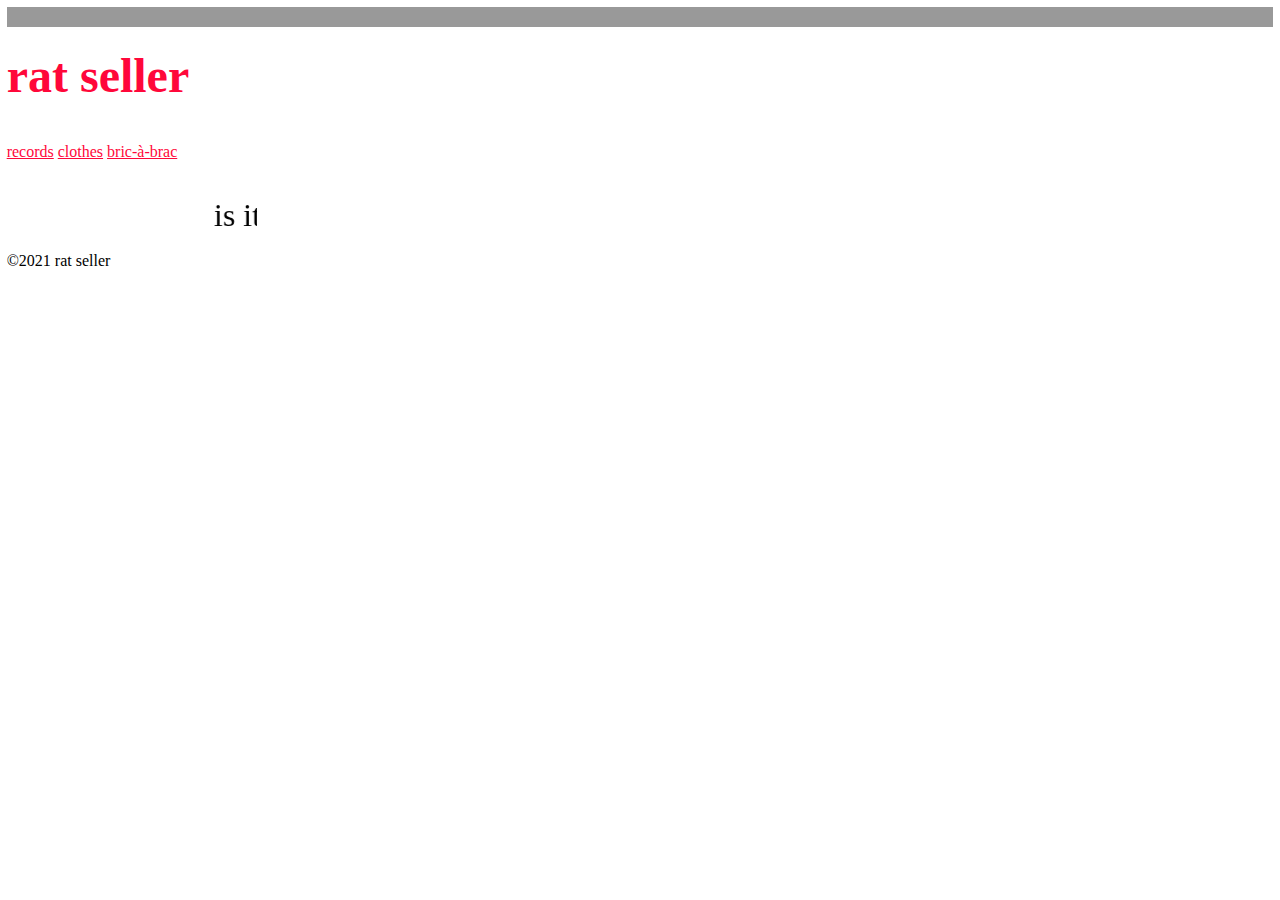
==== index.html @ 03e9aff0 "marquee update" ====
<doctype html>
<html>
	<head>
		<meta name="viewport" content="width=device-width initial-scale=1">
		<title>rat seller </title>
		<link href="main.css" rel="stylesheet" type="text/css" />
	</head>
	<body>

		<header>
			<p></p>
			<h1> <font size="10pt">rat seller</font><font size="2pt" font color="black">𖤐</font></h1> 
			<br>
			<nav>
				<a href="page2.html">records</a> 
				<a href="page3.html">clothes</a>
				<a href="page4.html">bric-à-brac</a>
			</nav>
<br>
<br>
<font color="black" size="6pt"><marquee behavior="scroll" direction="left" scrollamount="5" width="250">is it halloween yet</marquee></font>	
<br>
<br>
		

		<footer>©2021 rat seller</footer>
	</body>

</html>
---- main.css ----
body {
	background:white;
	font-family: times;
	margin: 5pt;
}

a {
	color: #FF073A;
}

h1 {
	color: #FF073A;
	
}
p {
	background-color: #999;
	padding: 10px;
}

.features {
	background: white;
	padding: 0px;
	display: flex;
	flex-direction: row;
}

.features figure {
	margin: auto;
	width: 200px
}

.features figure img {
	display: inline-table;
	width: 200px
}

.scroll {
	width: 200px; 
	height: 200px; 
	line-height: 3em; 
	overflow:scroll; 
	border: none; 
	padding: 5px;
}
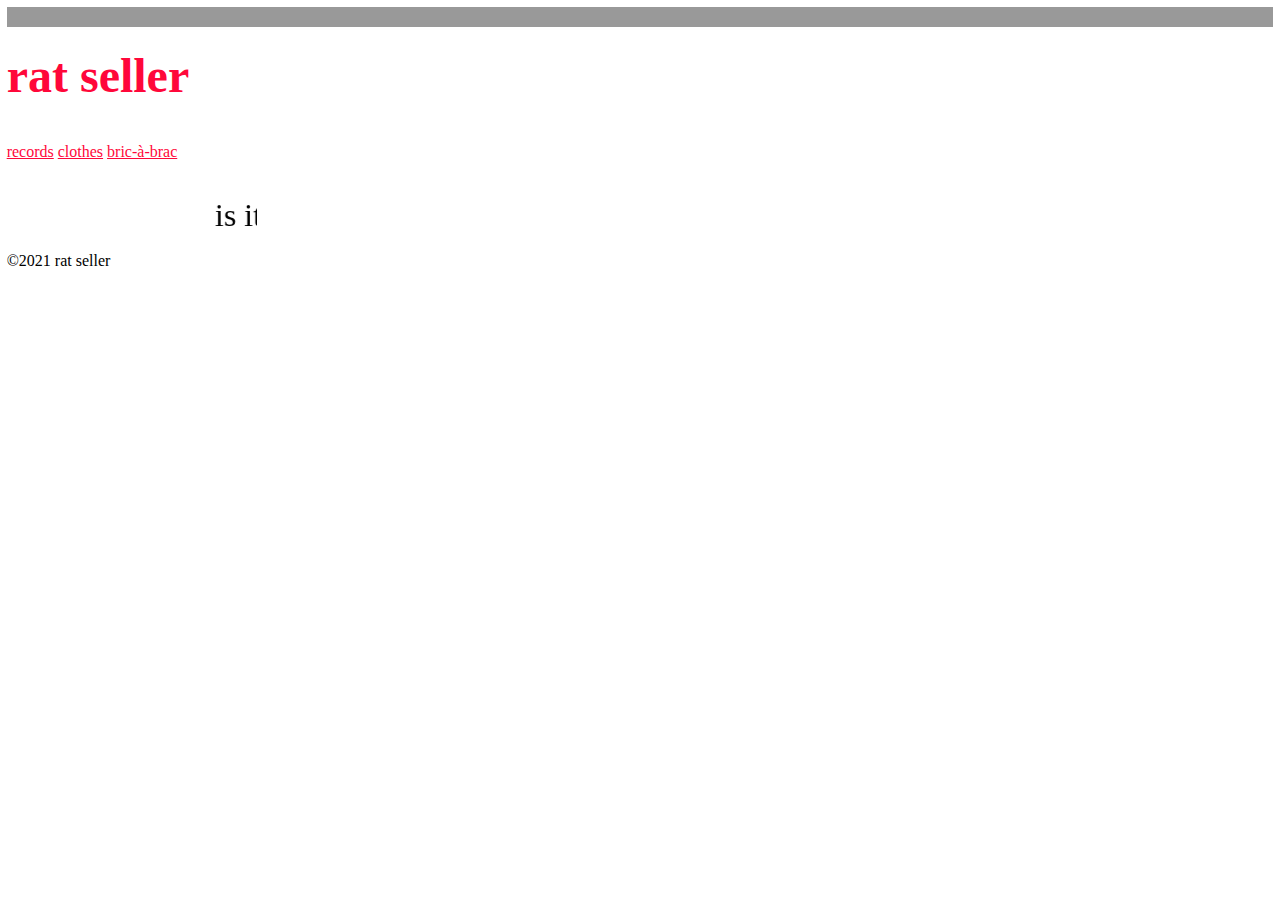
==== commit 62ad0bd3: "marquee update" ====
(no text change in the page or its own stylesheets)
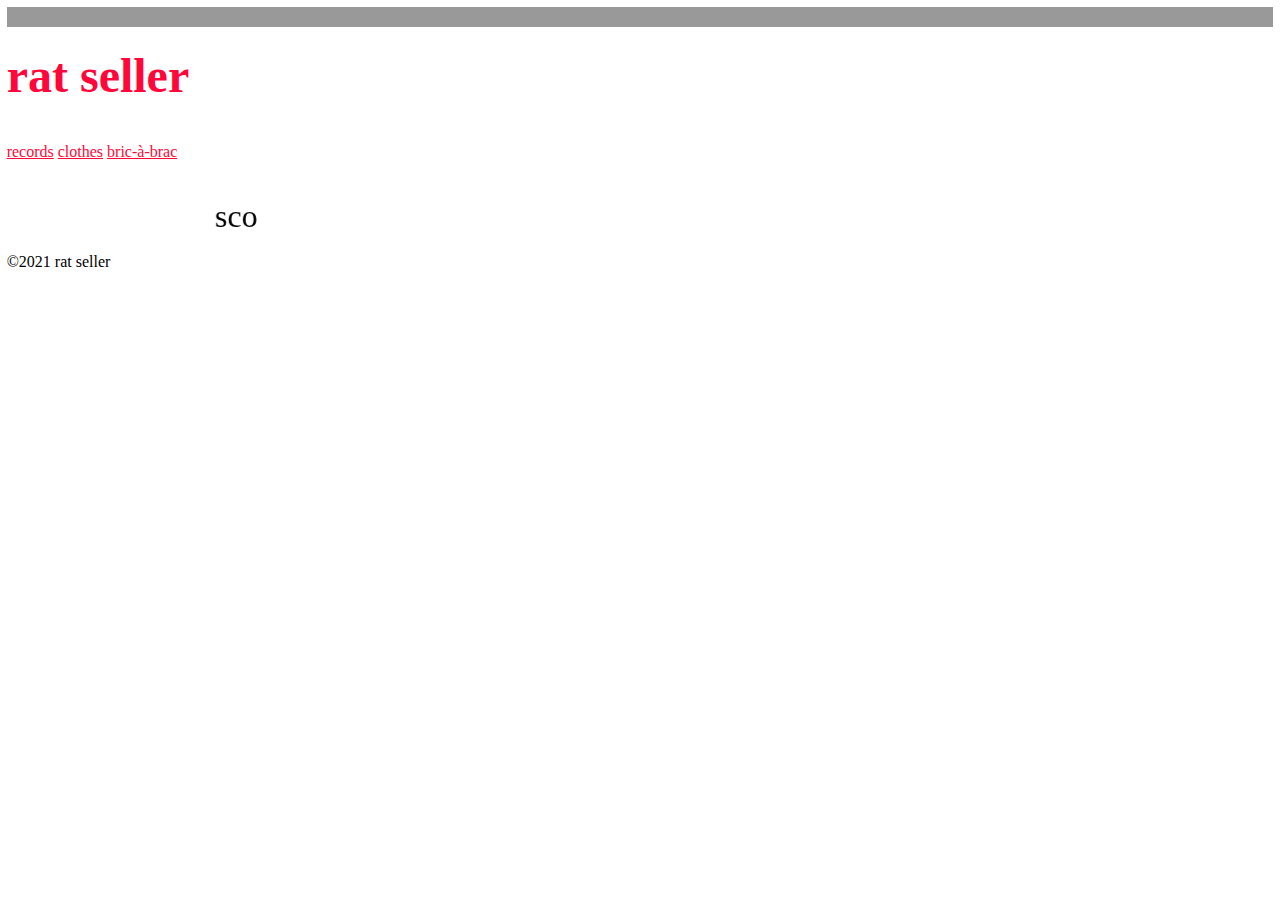
==== commit 8c3d536e: "marquee update" ====
--- a/index.html
+++ b/index.html
@@ -19,7 +19,7 @@
 			</nav>
 <br>
 <br>
-<font color="black" size="6pt"><marquee behavior="scroll" direction="left" scrollamount="5" width="250">is it halloween yet</marquee></font>	
+<font color="black" size="6pt"><marquee behavior="scroll" direction="left" scrollamount="5" width="250">scorpio szn ♏︎</marquee></font>	
 <br>
 <br>
 		
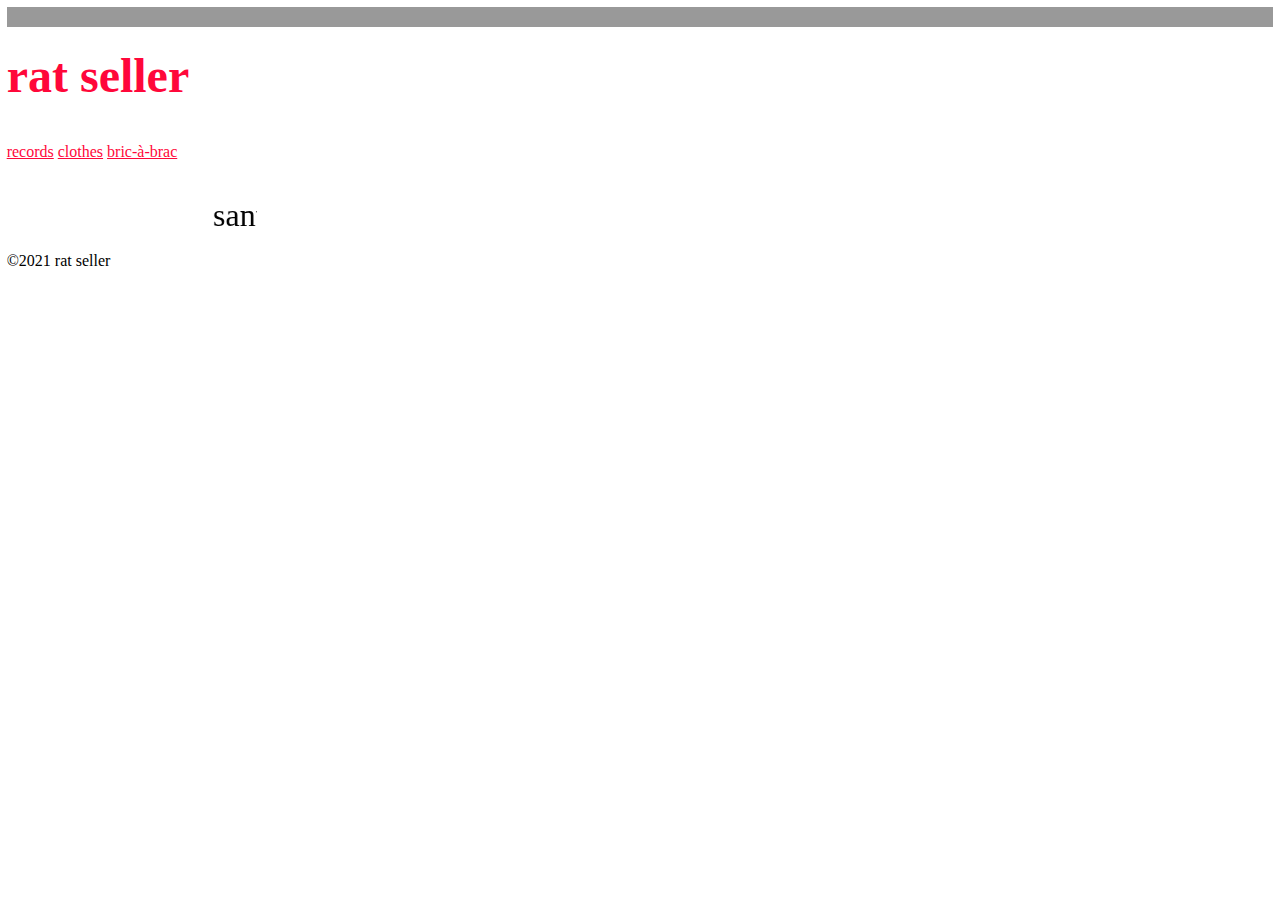
==== commit 370bbf11: "marquee update" ====
--- a/index.html
+++ b/index.html
@@ -19,7 +19,7 @@
 			</nav>
 <br>
 <br>
-<font color="black" size="6pt"><marquee behavior="scroll" direction="left" scrollamount="5" width="250">scorpio szn ♏︎</marquee></font>	
+<font color="black" size="6pt"><marquee behavior="scroll" direction="left" scrollamount="5" width="250">santa's watching</marquee></font>	
 <br>
 <br>
 		
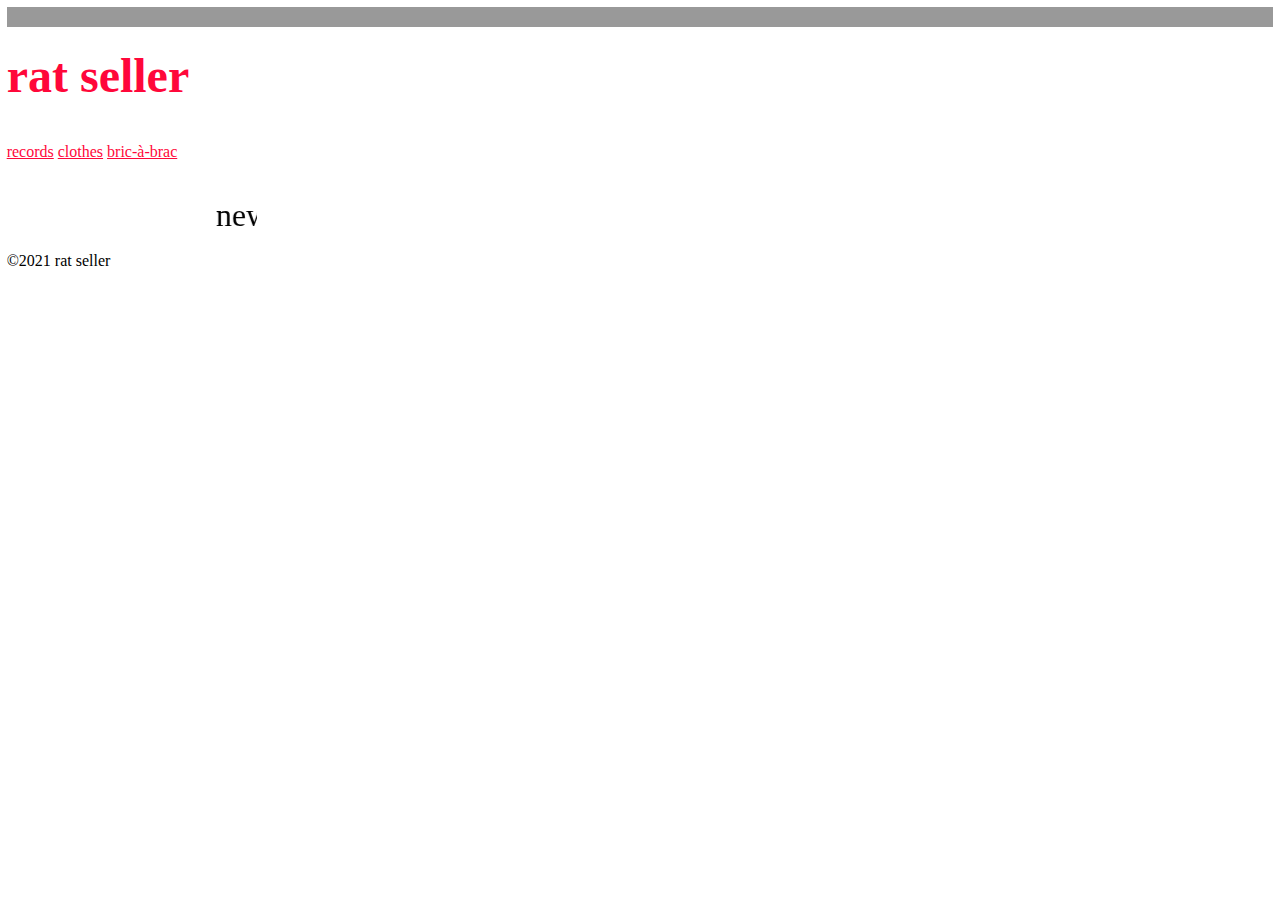
==== commit e2c65449: "q1 token" ====
--- a/index.html
+++ b/index.html
@@ -19,7 +19,7 @@
 			</nav>
 <br>
 <br>
-<font color="black" size="6pt"><marquee behavior="scroll" direction="left" scrollamount="5" width="250">santa's watching</marquee></font>	
+<font color="black" size="6pt"><marquee behavior="scroll" direction="left" scrollamount="5" width="250">new year new blah blah blah</marquee></font>	
 <br>
 <br>
 		
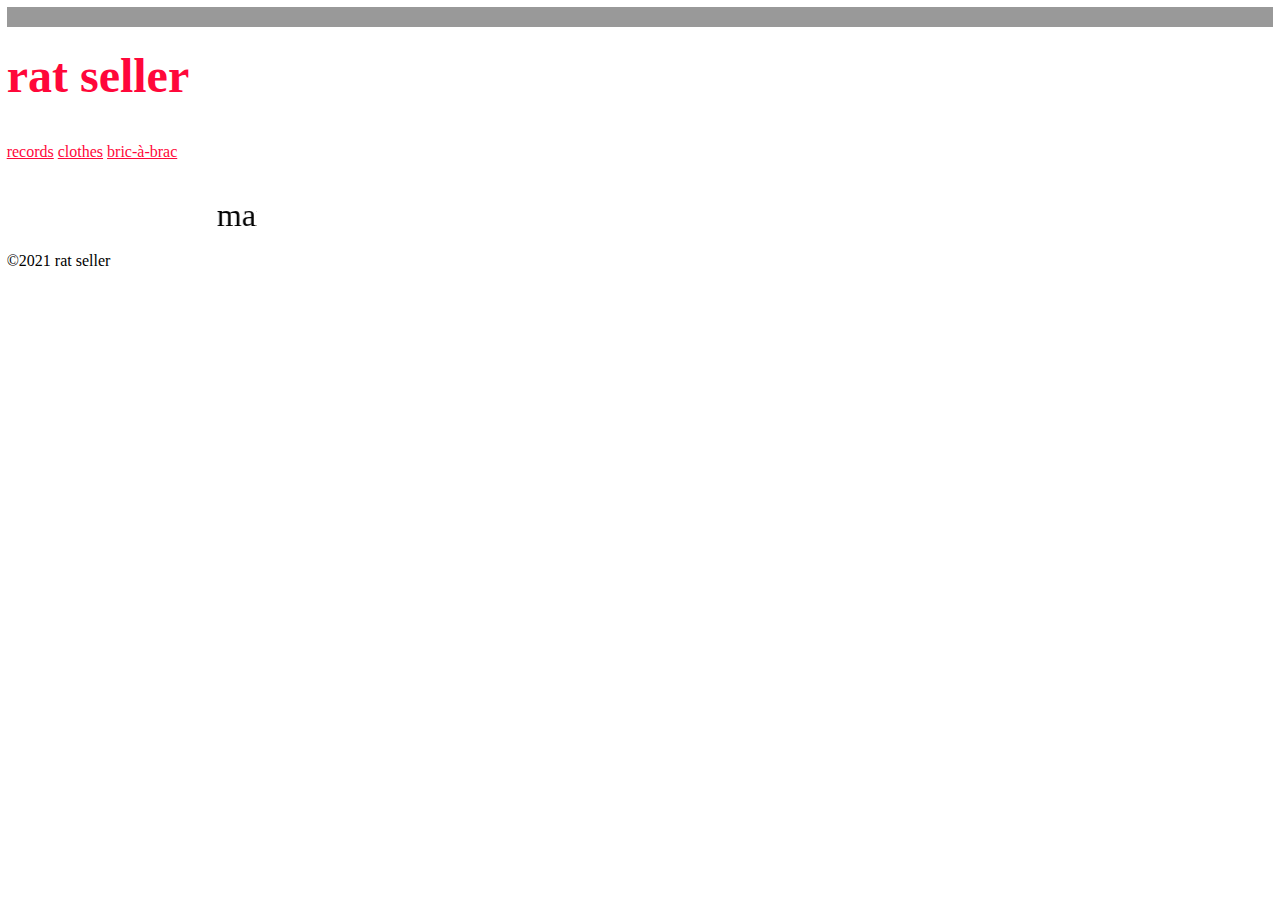
==== commit 6af71916: "maintenance" ====
--- a/index.html
+++ b/index.html
@@ -19,7 +19,7 @@
 			</nav>
 <br>
 <br>
-<font color="black" size="6pt"><marquee behavior="scroll" direction="left" scrollamount="5" width="250">new year new blah blah blah</marquee></font>	
+<font color="black" size="6pt"><marquee behavior="scroll" direction="left" scrollamount="5" width="250">maintenance</marquee></font>	
 <br>
 <br>
 		
